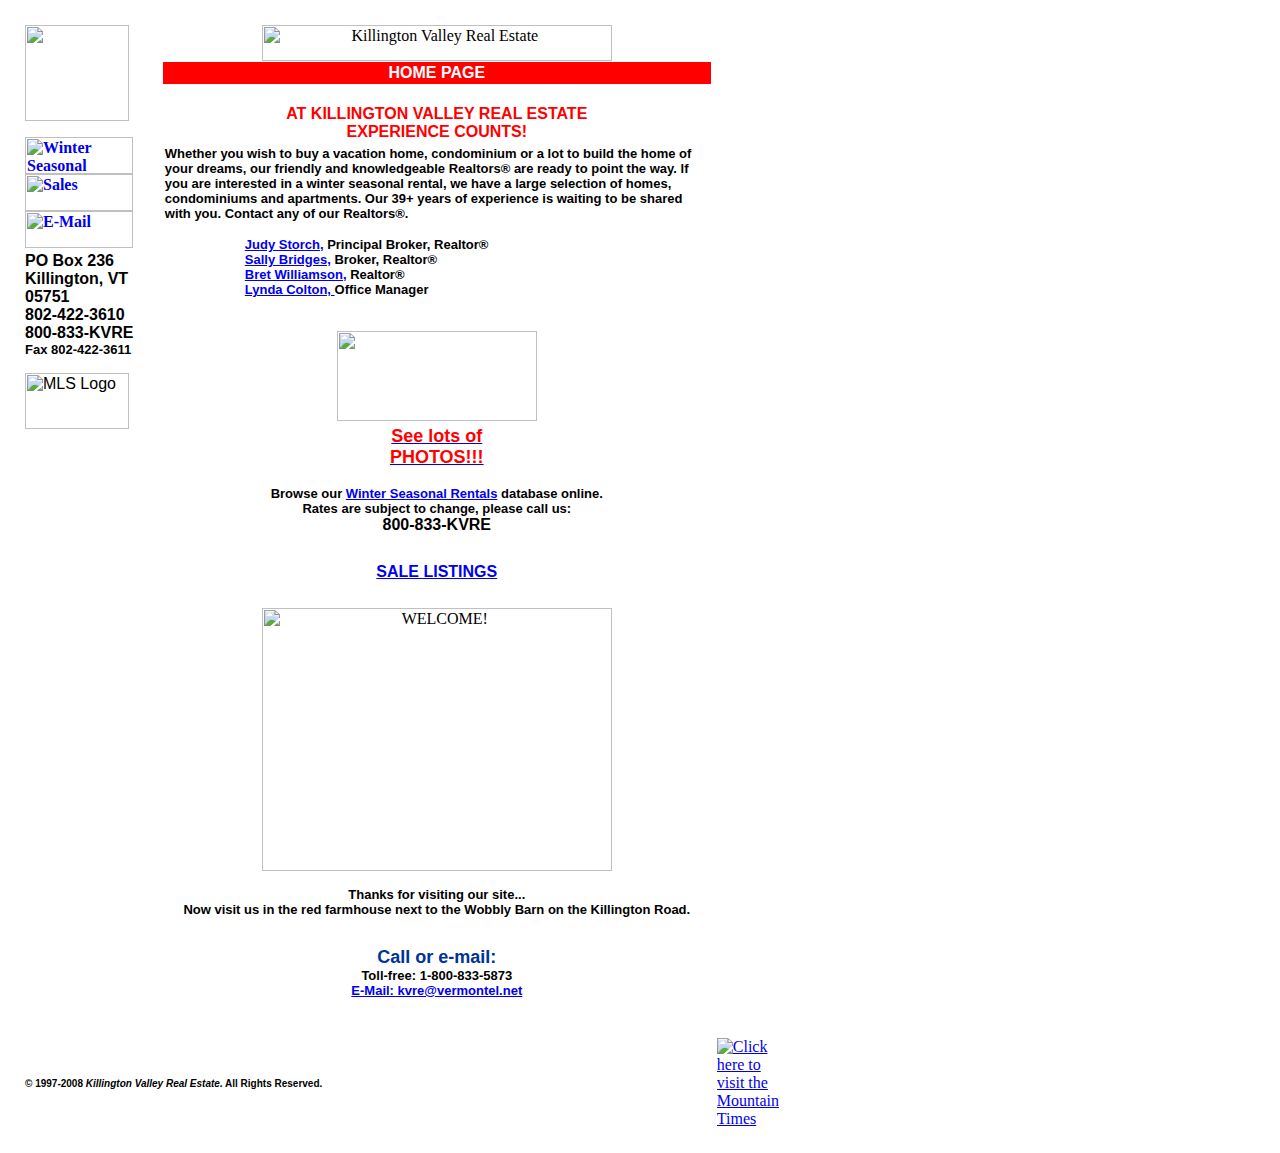
==== index.htm @ edef46a6 "Removed <TR> on line 140" ====
<!DOCTYPE HTML PUBLIC "-//IETF//DTD HTML//EN">

<html>



<head>
<meta http-equiv="Content-Type" content="text/html; charset=iso-8859-1">
<meta name="Author" content="Michael Cunniff">
<meta name="Description" content="Located on the Killington Road in Killington Vermont, VT. Real Estate sales &amp; rentals, seasonal &amp; year round. Contact our professional staff. We'll find the right ski house, chalet, rental, condominium, or apartment for you.">
<meta name="Keywords" content="Killington, killington, Vermont, VT, Vt, Mendon, Pittsfield, Pico, Rutland, Skiing, Ski House, Houses, ski chalet, chalet, condo, condominium, apt., apartment, Mountains, Ludlow, Snowboarding, real estate, sales, rentals, ski house rentals, winter, summer, spring, fall, year round, where to stay, lodging, accommodations, housing, affordable, comfortable">
<meta name="GENERATOR" content="Microsoft FrontPage 2.0">
<title>Killington Valley Real Estate, Killington, VT</title>
<link rel="stylesheet" href="css/2002.css" type="text/css"><script type="text/javascript">

  var _gaq = _gaq || [];
  _gaq.push(['_setAccount', 'UA-17507950-1']);
  _gaq.push(['_trackPageview']);

  (function() {
    var ga = document.createElement('script'); ga.type = 'text/javascript'; ga.async = true;
    ga.src = ('https:' == document.location.protocol ? 'https://ssl' : 'http://www') + '.google-analytics.com/ga.js';
    var s = document.getElementsByTagName('script')[0]; s.parentNode.insertBefore(ga, s);
  })();

</script>
</head>



<body bgcolor="#FFFFFF" topmargin="22" leftmargin="22">
<table border="0" cellpadding="2" cellspacing="1" width="760">
  <tr> 
    <td valign="top" width="150"><strong><img src="anihouse1.gif" width="104" height="96"></strong> 
      <p><strong><a href="weekly.html"> </a><a href="winterSeasonals.asp"><img src="images/wsrBtn.gif" width="108" height="37" border="0" alt="Winter Seasonal Rentals"></a><br>
        <a href="sales.html"><img src="images/salebtn.gif" width="108" height="37" border="0" alt="Sales"></a><br>
        </strong><a href="mailto:kvre@vermontel.net"><strong><img src="images/emailbtn.gif" alt="E-Mail" border="0" width="108" height="37"></strong></a><strong><br>
        </strong><font face="Arial"><strong>PO Box 236<br>
        Killington, VT <br>
        05751<br>
        802-422-3610<br>
        800-833-KVRE<br>
        <font size="2">Fax 802-422-3611</font></strong></font></p>
      <p><font face="Arial"><img src="mlslogo.gif" alt="MLS Logo" WIDTH="104" HEIGHT="56"></font></p></td>
    <td align="center" valign="top" rowspan="2" colspan="4" width="450"> <img src="title.gif" alt="Killington Valley Real Estate" width="350" height="36"><br> 
      <table width="550" border="0" cellspacing="1" cellpadding="2">
        <tr align="center"> 
          <td colspan="5" align="center" bgcolor="#FF0000"><font face="Arial, Helvetica, sans-serif" color="#FFFFFF"><b>HOME 
            PAGE </b></font></td>
        </tr>
        <tr align="center"> 
          <td colspan="5" align="center"><font face="Arial, Helvetica, sans-serif" color="#FF0000"><b><br>
            AT KILLINGTON VALLEY REAL ESTATE <br>
            EXPERIENCE COUNTS!</b></font></td>
        </tr>
        <tr align="center"> 
          <td colspan="5"> <p align="left"><font size="2"><b> <font face="Arial, Helvetica, sans-serif">Whether 
              you wish to buy a vacation home, condominium or a lot to build the 
              home of your dreams, our friendly and knowledgeable Realtors� are 
              ready to point the way. lf you are interested in a winter seasonal 
              rental, we have a large selection of homes, condominiums and apartments. 
              Our 39+ years of experience is waiting to be shared with you. Contact 
              any of our Realtors�. </font></b></font></p>
            <blockquote> 
              <blockquote> 
                <p align="left"><b><font size="2" face="Arial, Helvetica, sans-serif"><a href="mailto:kvre@vermontel.net" target="_new">Judy 
                  Storch,</a> Principal Broker, Realtor� <br>
                  <a href="mailto:salbridges@aol.com">Sally Bridges,</a> Broker, 
                  Realtor� <br>
                  <a href="mailto:bretskivt@yahoo.com">Bret Williamson,</a> Realtor�<br>
                  <a href="mailto:kvre@vermontel.net">Lynda Colton, </a> Office 
                Manager</font></b></p>
              </blockquote>
            </blockquote></td>
        </tr>
      </table>
      <table width="550" border="0" cellspacing="0" cellpadding="0">
        <tr> 
          <!-- td height="10" align="center" bgcolor="#FFFFFF"><img src="images/spcr.gif" width="1" height="1"></td-->
        </tr>
        <tr> 
          <!-- td align="center" bgcolor="#003399"><img src="images/spcr.gif" width="1" height="1"></td-->
        </tr>
        <tr>
          <td height="10" align="center"><img src="images/spcr.gif" width="1" height="1"></td>
        </tr>
        <tr> 
          <td align="center"> 
            <table width="550" border="0" cellspacing="0" cellpadding="0">
              <tr align="center" valign="top"> 
                <!--td width="34%"><a href="http://www.killingtonfiresideland.com/" target="_blank"><img src="images/firesideBurst.gif" alt="Killington Fireside Land" width="200" height="90" border="0"></a></td-->
                <td width="33%"> <p><a href="winterSeasonals.asp"><img src="images/wsrBurst.gif" width="200" height="90" vspace="5" border="0"><br>
                    <font color="#FF0000" size="4" face="Verdana, Arial, Helvetica, sans-serif"><b>See 
                    lots of<br>
                    PHOTOS!!!</b></font></a></p></td>
              </tr>
              <tr align="center"> 
                <td colspan="2">&nbsp;</td>
              </tr>
              <tr align="center"> 
                <td colspan="2"> <p><font size="2" face="Arial, Helvetica, sans-serif"><b>Browse 
                    our <a href="winterSeasonals.asp">Winter Seasonal Rentals</a> 
                    database online. <br>
                    Rates are subject to change, please call us:<br>
                    </b></font><font face="Arial"><strong>800-833-KVRE</strong></font></p></td>
              </tr>
              <tr align="center"> 
                <td colspan="2">&nbsp;</td>
              </tr>
              <!--tr align="center" bgcolor="#003399"> 
                <td colspan="2"><img src="images/spcr.gif" width="1" height="1"></td>
              </tr-->
              <tr align="center"> 
                <td height="40" colspan="2"> <p><font face="Arial, Helvetica, sans-serif"><b><a href="sales.html">SALE 
                    LISTINGS</a></b></font></p>                </td>
              </tr>
              <!--tr align="center" bgcolor="#003399"> 
                <td colspan="2"><img src="images/spcr.gif" width="1" height="1"></td>
              </tr-->
            </table>
            <p><img src="images/KVREsummers.jpg" alt="WELCOME!" width="350" height="263"> 
            </p>
            <p><font size="2" face="Arial, Helvetica, sans-serif"><b>Thanks for 
              visiting our site...<br>
              Now visit us in the red farmhouse next to the Wobbly Barn on the 
              Killington Road.</b></font></p></td>
        </tr>
      </table>
      <table width="550" border="0" cellspacing="0" cellpadding="0">
        <tr> 
          <td align="center">&nbsp;</td>
        </tr>
        <tr> 
          <!-- td align="center" bgcolor="#003399"><img src="images/spcr.gif" width="1" height="1"></td-->
        </tr>
        <tr> 
          <td align="center" height="75"> <p><font size="4" face="Verdana, Arial, Helvetica, sans-serif"><b><font color="#003399">Call 
              or e-mail</font></b></font><font size="2" face="Arial, Helvetica, sans-serif"><b><font color="#003399" size="4" face="Verdana, Arial, Helvetica, sans-serif">:</font></b><br>
              <b>Toll-free: 1-800-833-5873<br>
              <a href="mailto:kvre@vermontel.com">E-Mail: kvre@vermontel.net</a></b></font></p></td>
        </tr>
      </table></td>
  </tr>
  <tr> 
    <td width="150">&nbsp;</td>
  </tr>
  <tr>
    <td colspan="5">&nbsp;</td>
  </tr>
  <tr> 
    <td colspan="5"><font size="1" face="Verdana, Arial, Helvetica, sans-serif"><b>� 
      1997-2008 <i>Killington Valley Real Estate</i><em>.</em> All Rights Reserved.</b></font></td>
    <td>
    	<a class="no-style" href="http://www.mountaintimes.info" title="Click here to visit the Mountain Times" /><img src="/images/MTN-Times-Logo.jpg" alt="Click here to visit the Mountain Times" /></a>
    </td>
  </tr>
</table>

</body>

</html>
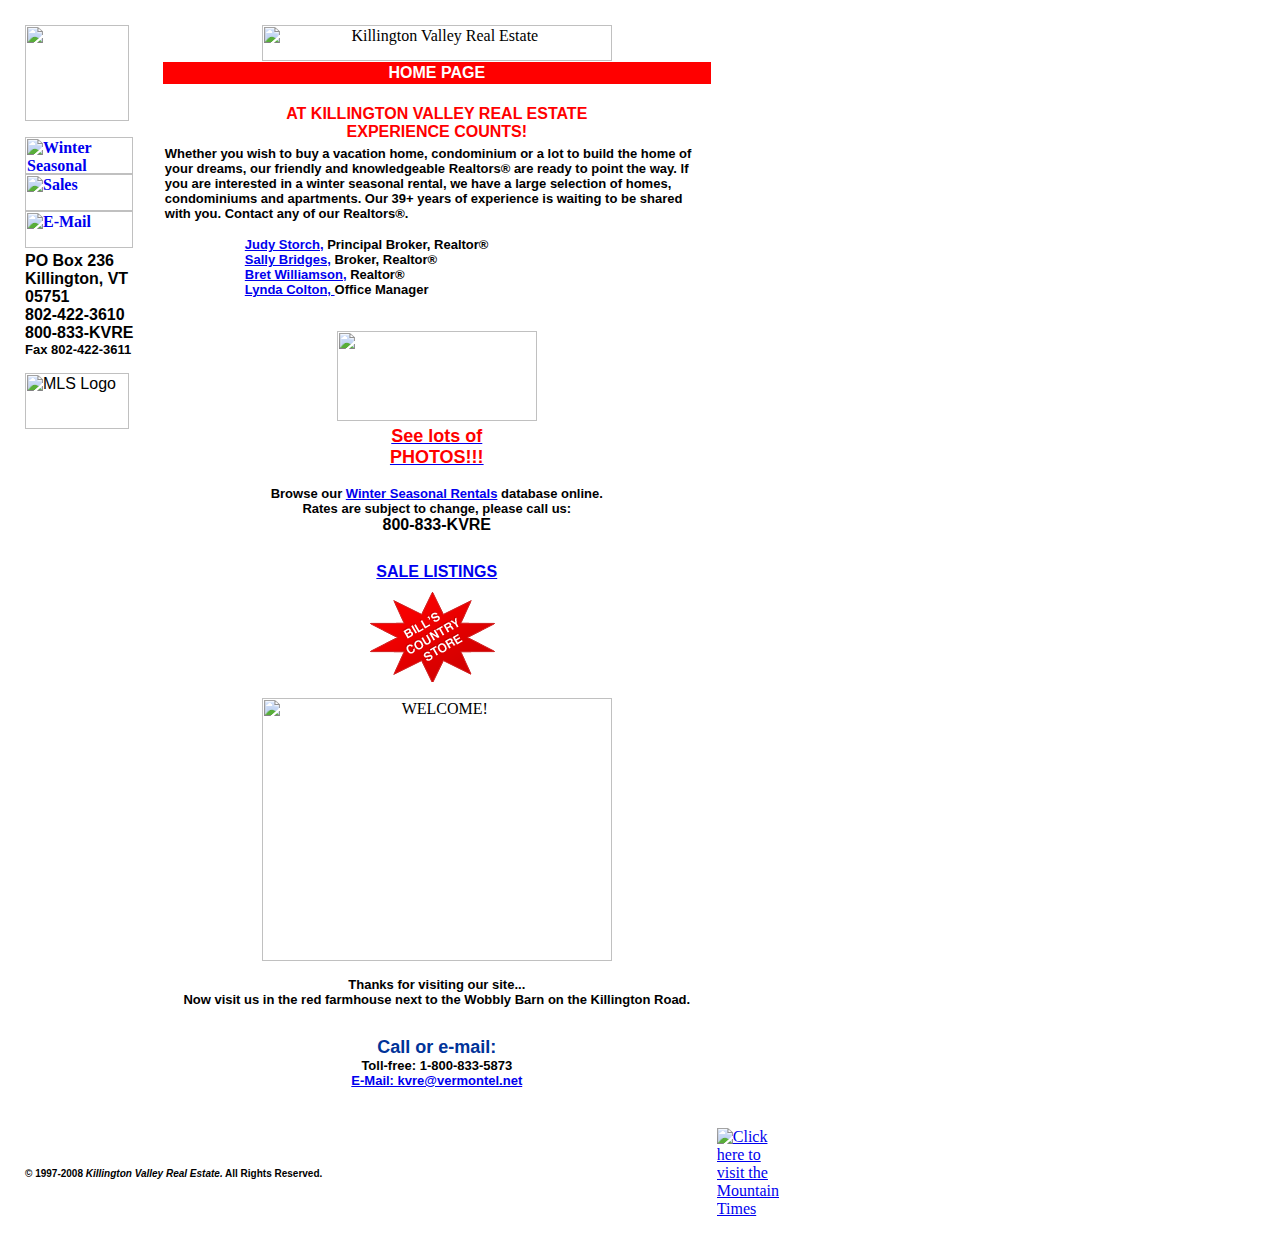
==== commit fdc6f0f7: "Added 4 new locations and changed the layout on the 3 sales pages" ====
--- a/index.htm
+++ b/index.htm
@@ -118,6 +118,7 @@
                 <td colspan="2"><img src="images/spcr.gif" width="1" height="1"></td>
               </tr-->
             </table>
+            <a href="/countrystore.html" title="Get information on Bills Country Store"><img src="files/images/bills-callout.gif" alt="Bill's Country Store"/></a>
             <p><img src="images/KVREsummers.jpg" alt="WELCOME!" width="350" height="263"> 
             </p>
             <p><font size="2" face="Arial, Helvetica, sans-serif"><b>Thanks for 
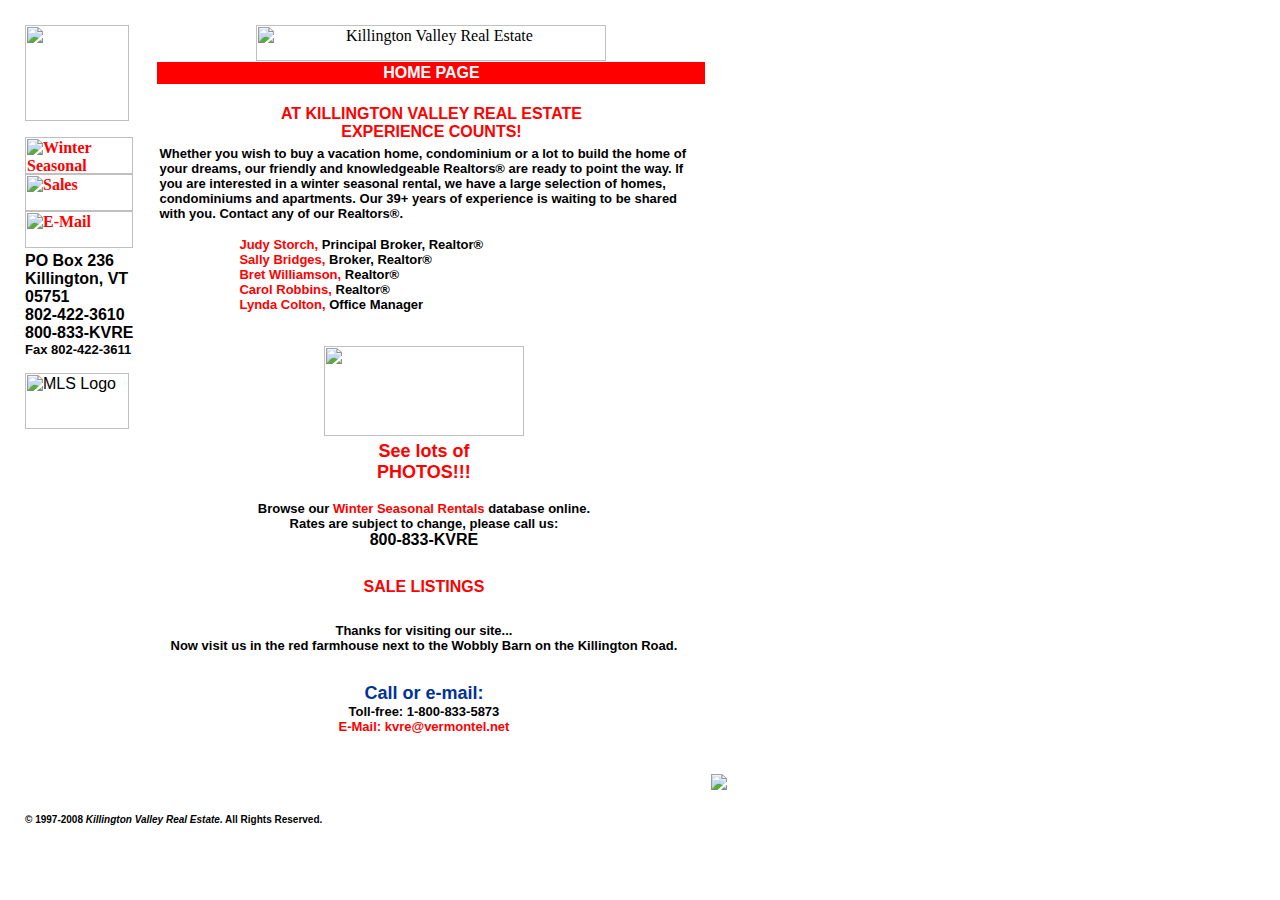
==== commit 1df071b8: "Property changes" ====
--- a/index.htm
+++ b/index.htm
@@ -68,6 +68,7 @@
                   <a href="mailto:salbridges@aol.com">Sally Bridges,</a> Broker, 
                   Realtor� <br>
                   <a href="mailto:bretskivt@yahoo.com">Bret Williamson,</a> Realtor�<br>
+                  <a href="mailto:carolrobbinsresales@gmail.com">Carol Robbins,</a> Realtor�<br>
                   <a href="mailto:kvre@vermontel.net">Lynda Colton, </a> Office 
                 Manager</font></b></p>
               </blockquote>
@@ -118,9 +119,11 @@
                 <td colspan="2"><img src="images/spcr.gif" width="1" height="1"></td>
               </tr-->
             </table>
-            <a href="/countrystore.html" title="Get information on Bills Country Store"><img src="files/images/bills-callout.gif" alt="Bill's Country Store"/></a>
+<!--
+            <a href="/countrystore.html" title="Get information on Bills Country Store"><img src="/files/images/bills-callout.gif" alt="Bill's Country Store"/></a>
             <p><img src="images/KVREsummers.jpg" alt="WELCOME!" width="350" height="263"> 
             </p>
+-->
             <p><font size="2" face="Arial, Helvetica, sans-serif"><b>Thanks for 
               visiting our site...<br>
               Now visit us in the red farmhouse next to the Wobbly Barn on the 
--- a/css/2002.css
+++ b/css/2002.css
@@ -0,0 +1,34 @@
+a {  color: #FF0000; text-decoration: none; font-weight: bold}
+a:hover {  text-decoration: underline}
+.description {
+	font-family: Arial, Helvetica, sans-serif;
+	font-size: 10px;
+	padding-right: 15px;
+}
+.descriptionRed {
+	font-family: Arial, Helvetica, sans-serif;
+	font-size: 11px;
+	color: #FF0000;
+}
+
+p {padding-right: 15px;}
+.title {text-transform: uppercase; color: #FF0000; font-weight: bold;}
+
+.no-style {border: none; background: none; color: #fff;}
+
+.upper {
+	text-transform: uppercase;
+}
+
+.was {
+	text-decoration: line-through;
+}
+
+.box {position: relative;}
+
+.reduced:after {
+	content: "";
+	background: transparent url('images/reduced.png') no-repeat;
+	position: absolute; top: 0; left: 0;
+	width: 107px; height: 60px;
+}